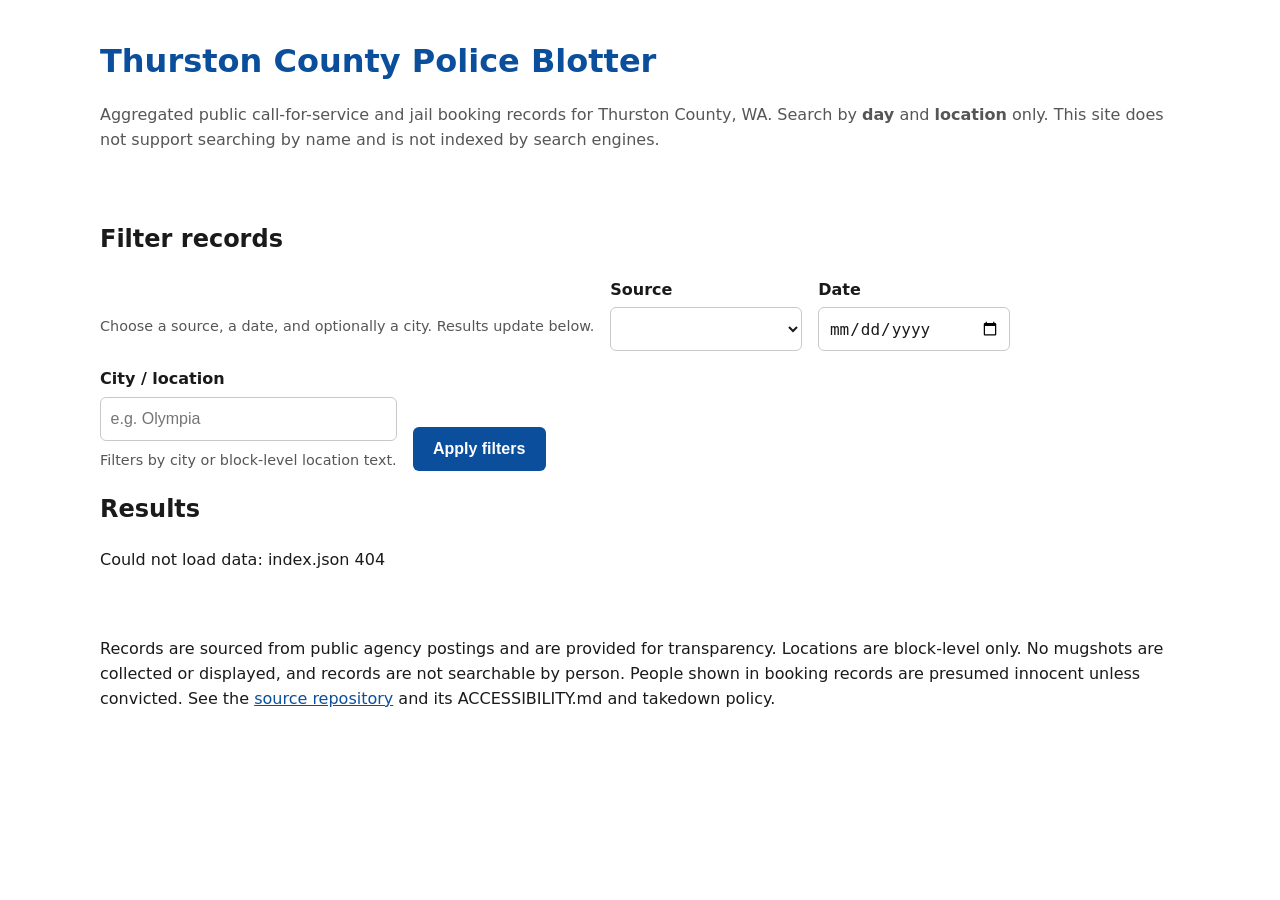
==== site/index.html @ 2cb91d6c "Initial Phase 1 build: TCSO 911 calls ingestion + accessible static site - Normalized schema with en" ====
<!doctype html>
<html lang="en">
<head>
  <meta charset="utf-8">
  <meta name="viewport" content="width=device-width, initial-scale=1">
  <meta name="robots" content="noindex, nofollow">
  <title>Thurston County Police Blotter - Public Call & Booking Records</title>
  <link rel="stylesheet" href="style.css">
</head>
<body>
  <a class="skip-link" href="#main">Skip to main content</a>
  <header>
    <h1>Thurston County Police Blotter</h1>
    <p class="tagline">
      Aggregated public call-for-service and jail booking records for Thurston County, WA.
      Search by <strong>day</strong> and <strong>location</strong> only. This site does not
      support searching by name and is not indexed by search engines.
    </p>
  </header>

  <main id="main">
    <section aria-labelledby="filters-heading">
      <h2 id="filters-heading">Filter records</h2>
      <form id="filters" aria-describedby="filters-help">
        <p id="filters-help" class="help">
          Choose a source, a date, and optionally a city. Results update below.
        </p>
        <div class="field">
          <label for="source">Source</label>
          <select id="source" name="source"></select>
        </div>
        <div class="field">
          <label for="date">Date</label>
          <input type="date" id="date" name="date">
        </div>
        <div class="field">
          <label for="city">City / location</label>
          <input type="text" id="city" name="city" list="cities"
                 placeholder="e.g. Olympia" autocomplete="off"
                 inputmode="text" aria-describedby="city-help">
          <datalist id="cities"></datalist>
          <span id="city-help" class="help">Filters by city or block-level location text.</span>
        </div>
        <button type="submit">Apply filters</button>
      </form>
    </section>

    <section aria-labelledby="results-heading">
      <h2 id="results-heading">Results</h2>
      <p id="status" role="status" aria-live="polite">Loading available data&hellip;</p>
      <div class="table-scroll">
        <table id="results" hidden>
          <caption class="visually-hidden">Filtered police call and booking records</caption>
          <thead>
            <tr>
              <th scope="col">Date &amp; time</th>
              <th scope="col">Agency</th>
              <th scope="col">Type</th>
              <th scope="col">Nature</th>
              <th scope="col">Location (block level)</th>
              <th scope="col">City</th>
            </tr>
          </thead>
          <tbody></tbody>
        </table>
      </div>
    </section>
  </main>

  <footer>
    <h2 class="visually-hidden">About this data</h2>
    <p>
      Records are sourced from public agency postings and are provided for
      transparency. Locations are block-level only. No mugshots are collected or
      displayed, and records are not searchable by person. People shown in booking
      records are presumed innocent unless convicted. See the
      <a href="https://github.com/jeff-is-working/policeblotter">source repository</a>
      and its ACCESSIBILITY.md and takedown policy.
    </p>
  </footer>

  <script src="app.js"></script>
</body>
</html>
---- site/style.css ----
:root {
  --bg: #ffffff;
  --fg: #1a1a1a;
  --muted: #565656;
  --accent: #0b4f9c;
  --border: #c9c9c9;
  --row-alt: #f4f6f9;
  --focus: #b8000d;
}
@media (prefers-color-scheme: dark) {
  :root {
    --bg: #131517;
    --fg: #ececec;
    --muted: #b4b4b4;
    --accent: #6fb3ff;
    --border: #3a3d40;
    --row-alt: #1c1f22;
    --focus: #ff8f98;
  }
}

* { box-sizing: border-box; }
body {
  margin: 0;
  font: 16px/1.55 system-ui, -apple-system, "Segoe UI", Roboto, sans-serif;
  color: var(--fg);
  background: var(--bg);
}
header, main, footer { max-width: 70rem; margin: 0 auto; padding: 1rem 1.25rem; }
h1 { color: var(--accent); margin-bottom: .25rem; }
.tagline, .help { color: var(--muted); }
.help { font-size: .9rem; display: block; margin-top: .2rem; }

a { color: var(--accent); }
a:focus-visible, button:focus-visible, select:focus-visible, input:focus-visible {
  outline: 3px solid var(--focus);
  outline-offset: 2px;
}

.skip-link {
  position: absolute; left: -999px; top: 0;
  background: var(--accent); color: #fff; padding: .6rem 1rem; z-index: 10;
}
.skip-link:focus { left: .5rem; top: .5rem; }

form { display: flex; flex-wrap: wrap; gap: 1rem; align-items: end; }
.field { display: flex; flex-direction: column; gap: .3rem; }
label { font-weight: 600; }
select, input {
  min-height: 44px; min-width: 12rem; padding: .4rem .6rem;
  font-size: 1rem; color: var(--fg); background: var(--bg);
  border: 1px solid var(--border); border-radius: 6px;
}
button {
  min-height: 44px; padding: .5rem 1.2rem; font-size: 1rem; font-weight: 600;
  color: #fff; background: var(--accent); border: 1px solid transparent;
  border-radius: 6px; cursor: pointer;
}

.table-scroll { overflow-x: auto; }
table { border-collapse: collapse; width: 100%; margin-top: 1rem; }
caption { text-align: left; }
th, td { text-align: left; padding: .55rem .7rem; border-bottom: 1px solid var(--border); vertical-align: top; }
th { background: var(--row-alt); }
tbody tr:nth-child(even) { background: var(--row-alt); }

.visually-hidden {
  position: absolute; width: 1px; height: 1px; padding: 0; margin: -1px;
  overflow: hidden; clip: rect(0 0 0 0); white-space: nowrap; border: 0;
}

@media (prefers-reduced-motion: reduce) {
  * { animation: none !important; transition: none !important; }
}
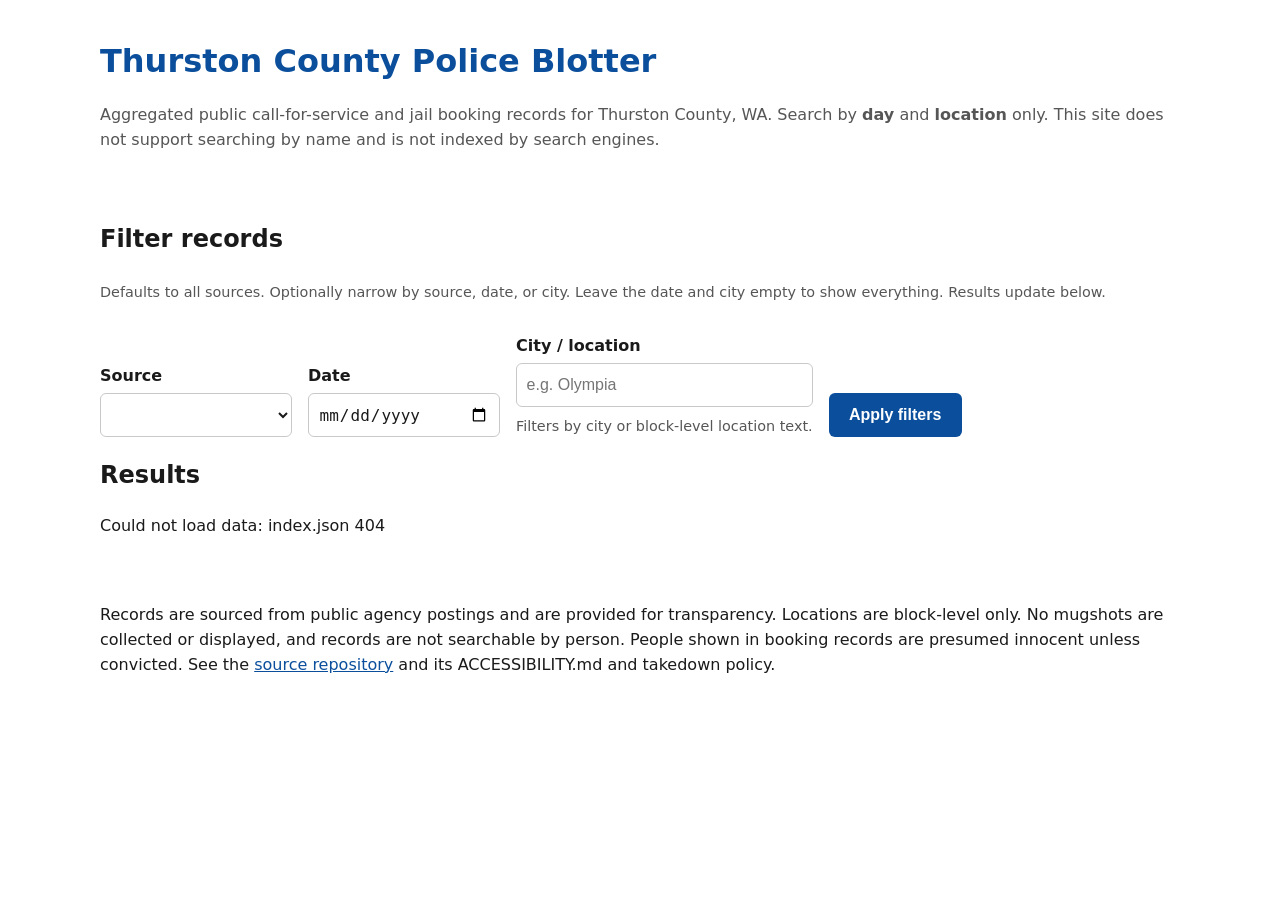
==== commit 489d8826: "site: add 'Show all sources' aggregate option (default) Default view now aggregates every source (ne" ====
--- a/site/index.html
+++ b/site/index.html
@@ -23,7 +23,8 @@
       <h2 id="filters-heading">Filter records</h2>
       <form id="filters" aria-describedby="filters-help">
         <p id="filters-help" class="help">
-          Choose a source, a date, and optionally a city. Results update below.
+          Defaults to all sources. Optionally narrow by source, date, or city.
+          Leave the date and city empty to show everything. Results update below.
         </p>
         <div class="field">
           <label for="source">Source</label>
